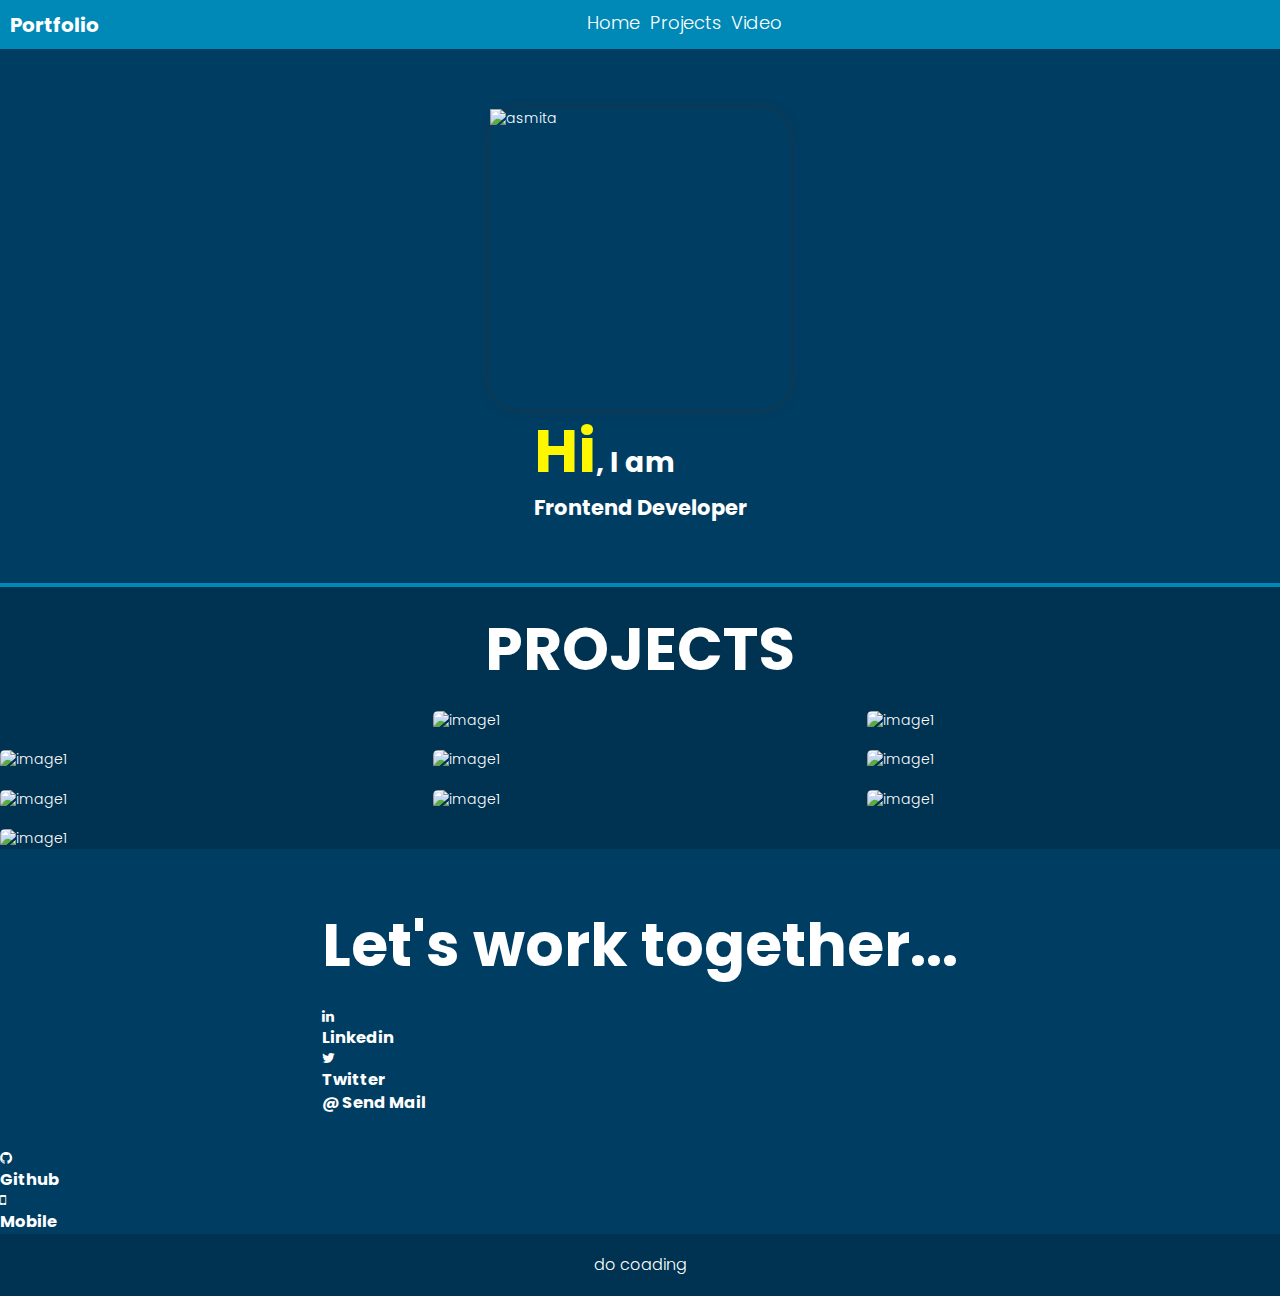
==== asportfolio/index.html @ 6370bf97 "jgj" ====
<!DOCTYPE html>
<html lang="en">
<head>
  <meta charset="UTF-8">
  <meta name="viewport" content="width=device-width, initial-scale=1.0">
  <link rel="stylesheet" href=
"https://cdnjs.cloudflare.com/ajax/libs/font-awesome/4.7.0/css/font-awesome.min.css" />
 
  <link rel="stylesheet" href="index.css">
  <title>Document</title>
</head>
<body>
  <header>
    <nav class="container">
      <div class="logo">Portfolio</div>

      <ul>
        <a href="#asmita">
          <li>Home</li>
        </a>
        <a href="#project">
          <li>Projects</li>
        </a>
        <a href="#add">
          <li>Video</li>  
      </ul>
    </nav>
  </header>


  <section id="asmita">
    <div id="container">
    <div>
      <div class="profile_photo"><img src="images/Asmita.jpg" alt="asmita"></div>
      <div class="hero_content">
        <h1><span class="hi_text">Hi</span>, I am</h1>
        <h2>Frontend Developer</h2>
      </div>
    </div>
    </div>
  </section>
  <section id="project">
    <h2>PROJECTS</h2>
    <div class="container">
      <div class="project_container">
        <div class="grid_item">
          <div class="card">
            <img src="images/image1.png" alt="image1">
            <a href="/p1/p1.html">
              <div class="card_content">
                <h3>Tribute Website</h3>
              </div>
            </a>
          </div>
        </div>
        <div class="grid_item">
          <div class="card">
            <img src="images/Project2.png" alt="image1">
            <a href="/p2/p2.html">
              <div class="card_content">
                <h3>Job Application</h3>
              </div>
            </a>
          </div>  
        </div>
        <div class="grid_item">
          <div class="card">
            <img src="images/project3.png" alt="image1">
            <a href="/p2/p2.html">
              <div class="card_content">
                <h3>PARALLAX WEBSITE</h3>
              </div>
            </a>
          </div>
        </div>
        <div class="grid_item">
          <div class="card">
            <img src="images/project4.png" alt="image1">
            <a href="/p4/p4.html">
              <div class="card_content">
                <h3>Loading Page</h3>
              </div>
            </a>
          </div>
        </div>  
        <div class="grid_item">
          <div class="card">
            <img src="images/project5.png" alt="image1">
            <a href="/p5/p5.html">
              <div class="card_content">
                <h3>Tribute Website</h3>
              </div>
            </a>
         </div>
        </div> 
        <div class="grid_item">
          <div class="card">
            <img src="images/project6.png" alt="image1">
            <a href="/p6/p6.html">
              <div class="card_content">
                <h3>Tribute Website</h3>
              </div>
            </a>
          </div>
        </div>
        <div class="grid_item">
          <div class="card">
            <img src="images/project7.png" alt="image1">
            <a href="/p7/p7.html">
              <div class="card_content">
                <h3>Loading Page</h3>
              </div>
            </a>
          </div>
        </div>
        <div class="grid_item">
          <div class="card">
            <img src="images/project8.png" alt="image1">
            <a href="/p8/p8.html">
              <div class="card_content">
                <h3>Tribute Website</h3>
              </div>
            </a>
          </div>
        </div>
        <div class="grid_item">
          <div class="card">
            <img src="images/project9.png" alt="image1">
            <a href="/p9/home.html">
              <div class="card_content">
                <h3>Tribute Website</h3>
              </div>
            </a>
          </div>
        </div>
        
      </div>
    </div>
  </section>
  <section id="add">
    <div class="container">
      <div class="top-contact">
        <div class="contact-way">
          <h2>Let's work together...</h2>
          <i class="fa fa-linkedin" aria-hidden="true"></i>
          <h3>Linkedin</h3>
        </div>
        <div class="contact-way">
          <i class="fa fa-twitter" aria-hidden="true"></i>
          <h3>Twitter</h3>
        </div>
        <div class="contact-way">
          
          <h3>@ Send Mail</h3>
        </div>
      </div>
    </div>
    <div class="bottom-contact" >
      <div class="contact-way">
        <i class="fa fa-github" aria-hidden="true"></i>
        <h3>Github</h3>
      </div>
      <div class="contact-way">
        <i class="fa fa-mobile" aria-hidden="true"></i>
        <h3>Mobile</h3>
      </div>
    </div>
  </section>
  <footer>
    <div class="container"> do coading </div>
  </footer>
</body>
</html>
---- asportfolio/index.css ----
@import url("https://fonts.googleapis.com/css2?family=Poppins:ital,wght@0,100;0,200;0,300;0,400;0,500;0,600;0,700;0,800;0,900;1,100;1,200;1,300;1,400;1,500;1,600;1,700;1,800;1,900&display=swap");
:root {
  --lighting-color: #0089b7;
  --dark-color: #003d62;
  --darker-color: #003251;
  --secondary-color: #fff700;
}
* {
  margin: 0;
  padding: 0;
  box-sizing: border-box;
}

html {
  font-size: 62.5%;
}
body,
html {
  font-family: "Poppins", sans-serif;
  font-weight: 300;
  line-height: 1.4;
  scroll-behavior: smooth;
  color: white;
}
body {
  font-size: 1.4rem;
}

.container {
  max-width: 1300px;
  margin: 0 auto;
}
a {
  text-decoration: none;
  color: white;
}
ul {
  list-style: none;
}
header {
  position: sticky;
  top: 0;
  z-index: 100;
  background: var(--lighting-color);
}

section {
  scroll-margin-top: 50px;
}

nav {
  display: flex;
  justify-content: space-between;
  align-items: flex-end;
  padding: 1rem;
}
nav ul {
  display: flex;
  
  gap: 1rem;
}
nav li {
  font-size: 1.8rem;
  border-bottom: 0.4rem transparent solid;
  transition: 0.3s ease-in-out;
}
nav li :hover {
  border-bottom: 0.4rem var(--secondary-color) solid;
  transition: 0.3s ease-in-out;
}
.logo {
  font-size: 2rem;
  font-weight: 700;
}

#asmita {
  background: var(--dark-color);
  padding: 6rem 0;
  border-bottom: 4px solid var(--lighting-color);
  max-height: 100vh;
  display: flex;
  justify-content: center;
  align-items: center;
}
#asmita .container {
  display: flex;
  justify-content: space-around;
  align-items: center;
}
.container{
  max-width: 1300px;
  margin: 0 aut;
}
.hero_content {
  display: grid;
  justify-content: center;
  align-items: center;
}

#hero h1 {
  font-size: 3rem;
  font-weight: bold;
}

.hi_text {
  font-size: 6rem;
  font-weight: bold;
  color: var(--secondary-color);
}
.name_text {
  font-size: 5rem;
}

#hero h2 {
  font-size: 4rem;
  font-weight: bold;

  overflow: hidden; 
  border-right: 0.15em solid orange; 
  white-space: nowrap;
  margin: 0 auto; 
  animation: typing 5s steps(40, end), blink-caret 0.75s step-end infinite;
}
.profile_photo{
  height: 30rem;
  width: 30rem;
  box-shadow: 0px 0px 10px rgba(51, 51, 51,0.5);
  border-radius: 3rem;
 
  
}
#project {
  background: var(--darker-color);
}

#project h2 {
  font-size: 6rem;
  text-align: center;
  padding: 2rem 0;
}
.project_container {
  display: grid;
  grid-template-columns: repeat(auto-fit, minmax(320px, 1fr));
  gap: 2rem;
}

.card {
  width: 320px;
  display: flex;
  flex-direction: column;
  border-radius: 0.5rem;
  overflow: hidden;
  transition: 0.2s ease-in-out;
}
.card:hover {
  transform: scale(1.05);
  transition: 1s ease-in-out;
}
.card:hover img {
  transform: scale(1.05);
  transition: 0.3s ease-in-out;
  opacity: 0.8;
}
.card:hover .card_content {
  background: white;
  color: var(--dark-color);
  transform: translateY(0px);
}

.card_content {
  padding: 2rem;
  position: relative;
  top: -6.5rem;
  margin-bottom: -6.5rem;
  transition: 0.5s ease-in-out;
  transform: translateY(100px);
}
.card_content h3 {
  text-align: center;
}
/* Contact Section */
#add {
  background: var(--dark-color);
  display: flex;
  flex-direction: column;
}

#add h2 {
  font-size: 6rem;
  text-align: center;
  margin: 2rem 0;
}

#add .container {
  height: 300px;
  display: flex;
  flex-direction: column;
  gap: 1rem;
  justify-content: center;
}

.top_contact {
  max-width: 800px;
  display: grid;
  margin: 0 auto;
  grid-template-columns: repeat(auto-fit, minmax(80px, 1fr));
}
.contact_way {
  display: flex;
  gap: 1rem;
  align-items: center;
}

.contact_way i {
  font-size: 3rem;
}
.contact_way h3 {
  font-size: 3rem;
  font-weight: bold;
}

.bottom_contact {
  max-width: 20px;
  gap: 1rem;
  display: grid;
  margin: 0 auto;
  grid-template-columns: repeat(auto-fit, minmax(80px, 1fr));
}

/* Footer */

footer {
  background: var(--darker-color);
  padding: 2rem;
  color: white;
  font-size: 1.6rem;
  text-align: center;
}

/* Media Query */

@media (max-width: 786px) {
  html {
    font-size: 40%;
  }
  #hero .container {
    flex-direction: column;
  }
  .hero_image {
    display: grid;
    place-items: center;
  }
  #add .container {
    height: 30vh;
  }
}
@media (max-width: 500px) {
  html {
    font-size: 32%;
  }
  #hero .container {
    flex-direction: column;
  }
  .hero_image {
    display: grid;
    place-items: center;
  }
  #add .container {
    height: 20vh;
  }
}
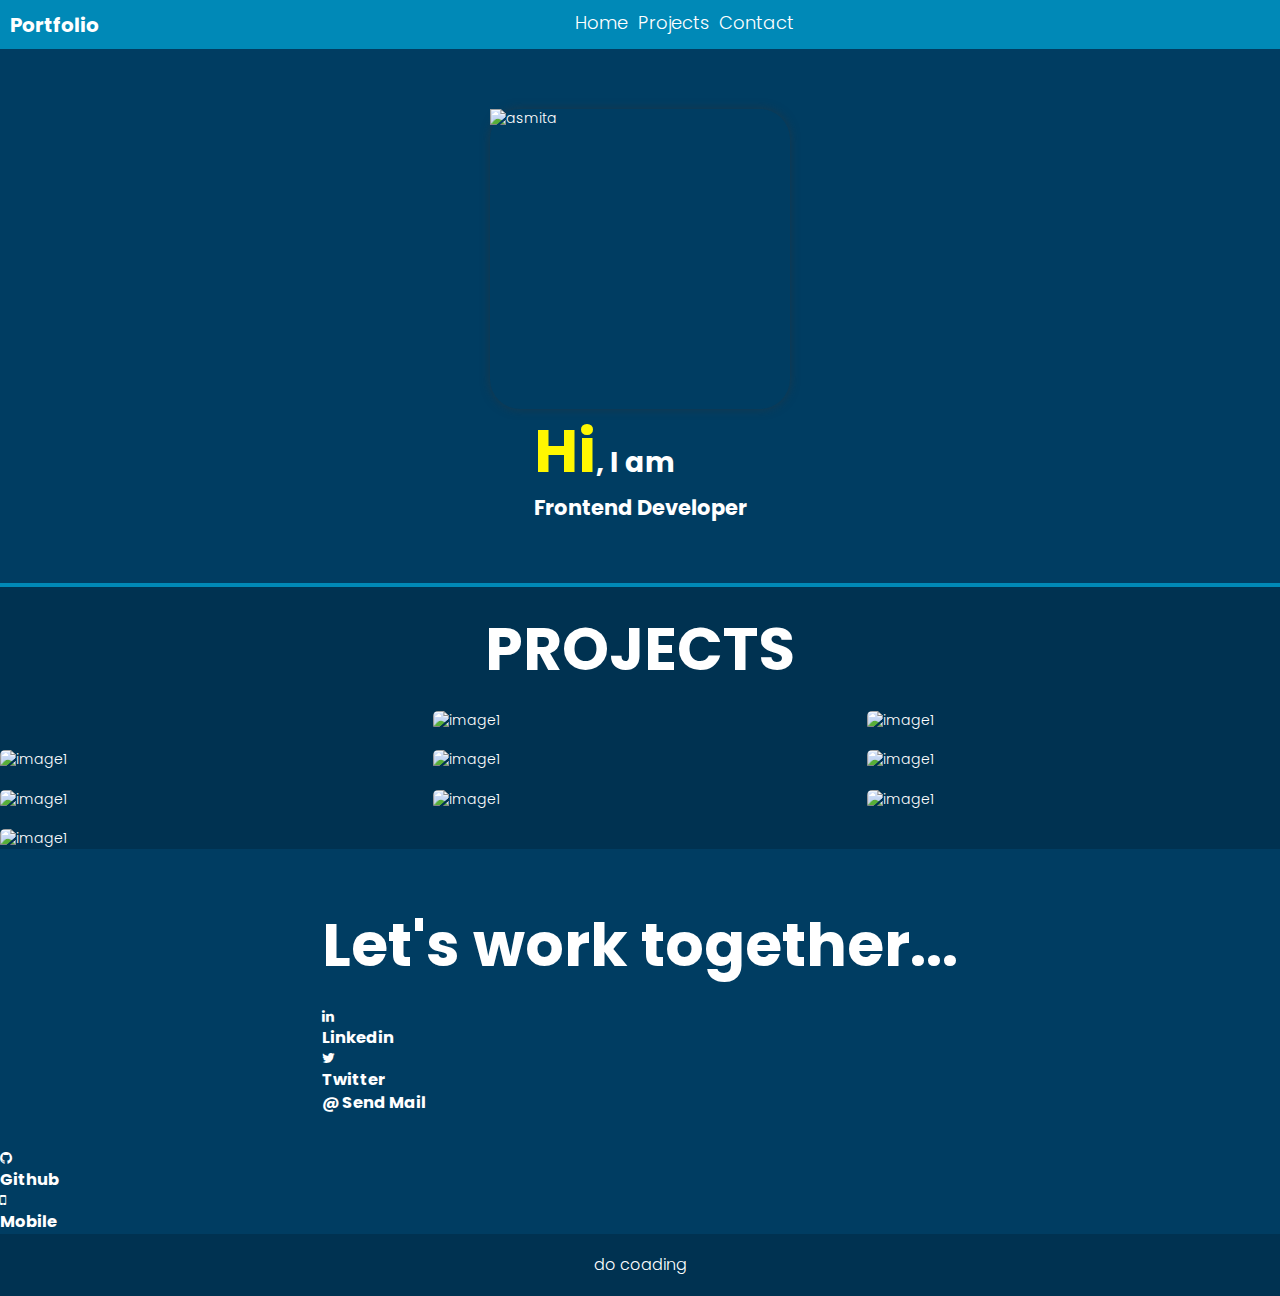
==== commit 3d7faedc: "ss" ====
--- a/asportfolio/index.html
+++ b/asportfolio/index.html
@@ -22,14 +22,14 @@
           <li>Projects</li>
         </a>
         <a href="#add">
-          <li>Video</li>  
+          <li>Contact</li>  
       </ul>
     </nav>
   </header>
 
 
   <section id="asmita">
-    <div id="container">
+    <div class="container">
     <div>
       <div class="profile_photo"><img src="images/Asmita.jpg" alt="asmita"></div>
       <div class="hero_content">
--- a/asportfolio/index.css
+++ b/asportfolio/index.css
@@ -223,7 +223,7 @@
 .bottom_contact {
   max-width: 20px;
   gap: 1rem;
-  display: grid;
+  display: flex;
   margin: 0 auto;
   grid-template-columns: repeat(auto-fit, minmax(80px, 1fr));
 }
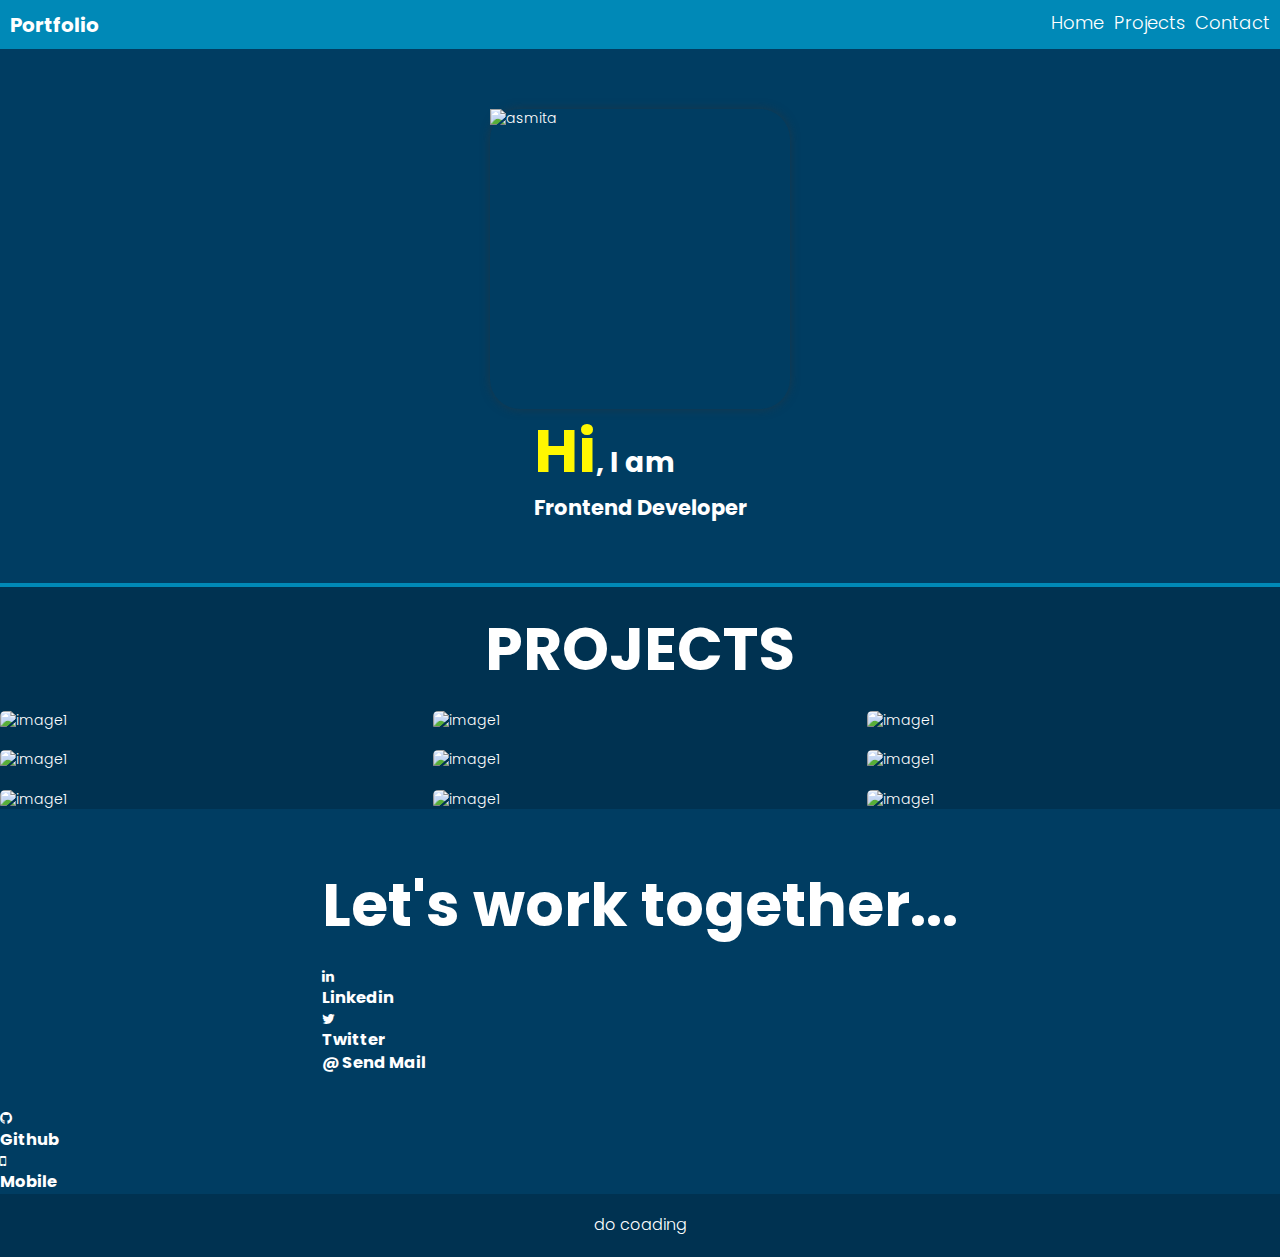
==== commit 6bb88ac7: "blank div remove" ====
--- a/asportfolio/index.html
+++ b/asportfolio/index.html
@@ -1,14 +1,15 @@
 <!DOCTYPE html>
 <html lang="en">
+
 <head>
   <meta charset="UTF-8">
   <meta name="viewport" content="width=device-width, initial-scale=1.0">
-  <link rel="stylesheet" href=
-"https://cdnjs.cloudflare.com/ajax/libs/font-awesome/4.7.0/css/font-awesome.min.css" />
- 
+  <link rel="stylesheet" href="https://cdnjs.cloudflare.com/ajax/libs/font-awesome/4.7.0/css/font-awesome.min.css" />
+
   <link rel="stylesheet" href="index.css">
   <title>Document</title>
 </head>
+
 <body>
   <header>
     <nav class="container">
@@ -22,7 +23,8 @@
           <li>Projects</li>
         </a>
         <a href="#add">
-          <li>Contact</li>  
+          <li>Contact</li>
+        </a>
       </ul>
     </nav>
   </header>
@@ -30,13 +32,13 @@
 
   <section id="asmita">
     <div class="container">
-    <div>
-      <div class="profile_photo"><img src="images/Asmita.jpg" alt="asmita"></div>
-      <div class="hero_content">
-        <h1><span class="hi_text">Hi</span>, I am</h1>
-        <h2>Frontend Developer</h2>
+      <div>
+        <div class="profile_photo"><img src="images/Asmita.jpg" alt="asmita"></div>
+        <div class="hero_content">
+          <h1><span class="hi_text">Hi</span>, I am</h1>
+          <h2>Frontend Developer</h2>
+        </div>
       </div>
-    </div>
     </div>
   </section>
   <section id="project">
@@ -61,7 +63,7 @@
                 <h3>Job Application</h3>
               </div>
             </a>
-          </div>  
+          </div>
         </div>
         <div class="grid_item">
           <div class="card">
@@ -82,7 +84,7 @@
               </div>
             </a>
           </div>
-        </div>  
+        </div>
         <div class="grid_item">
           <div class="card">
             <img src="images/project5.png" alt="image1">
@@ -91,8 +93,8 @@
                 <h3>Tribute Website</h3>
               </div>
             </a>
-         </div>
-        </div> 
+          </div>
+        </div>
         <div class="grid_item">
           <div class="card">
             <img src="images/project6.png" alt="image1">
@@ -133,7 +135,7 @@
             </a>
           </div>
         </div>
-        
+
       </div>
     </div>
   </section>
@@ -150,12 +152,12 @@
           <h3>Twitter</h3>
         </div>
         <div class="contact-way">
-          
+
           <h3>@ Send Mail</h3>
         </div>
       </div>
     </div>
-    <div class="bottom-contact" >
+    <div class="bottom-contact">
       <div class="contact-way">
         <i class="fa fa-github" aria-hidden="true"></i>
         <h3>Github</h3>
@@ -170,4 +172,5 @@
     <div class="container"> do coading </div>
   </footer>
 </body>
-</html>
+
+</html>